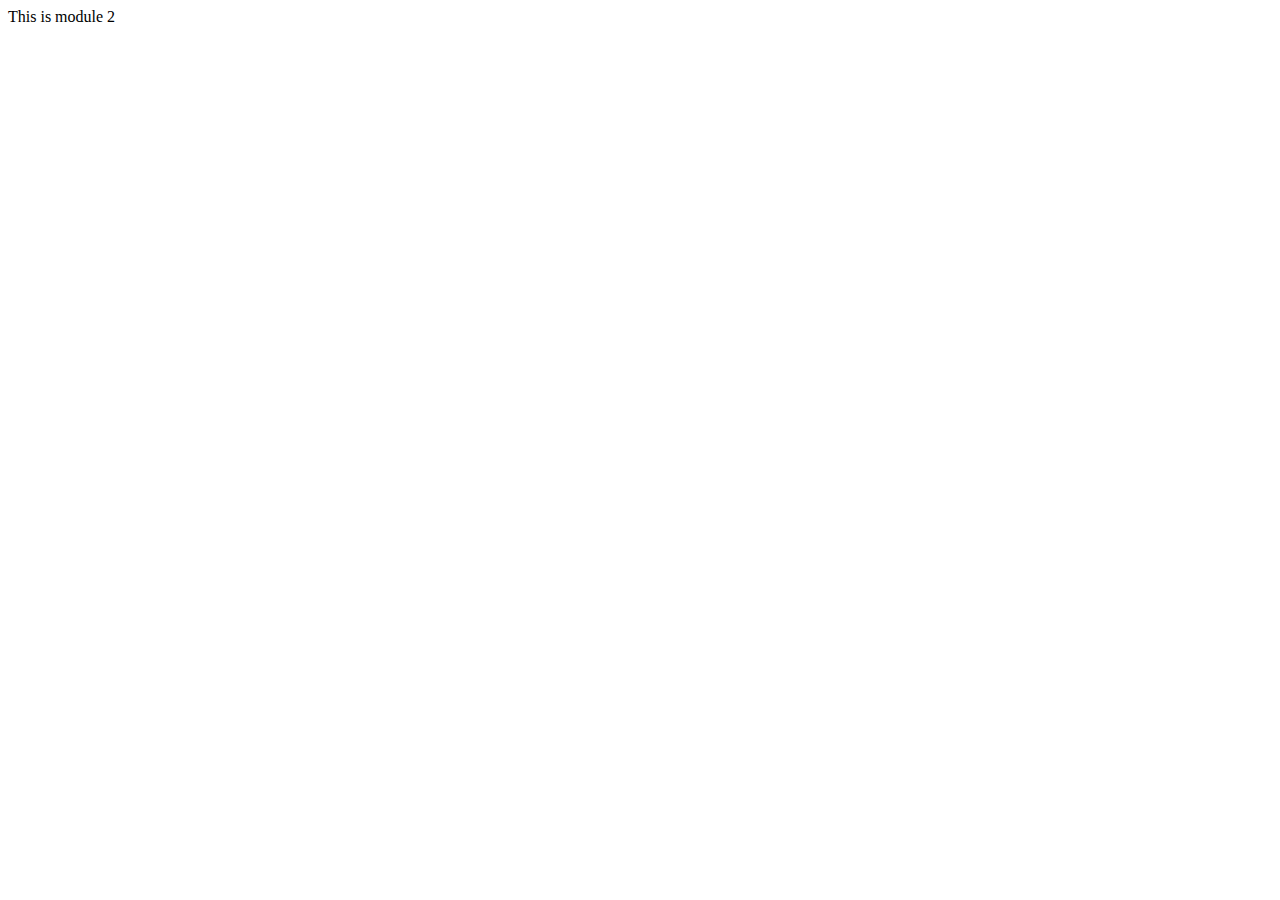
==== module-2-solution/index.html @ 8b6f479e "add readme title" ====
<!DOCTYPE html>
<html lang="en">
  <head>
    <meta charset="UTF-8" />
    <meta http-equiv="X-UA-Compatible" content="IE=edge" />
    <meta name="viewport" content="width=device-width, initial-scale=1.0" />
    <title>Module 2</title>
  </head>
  <body>
    This is module 2
  </body>
</html>
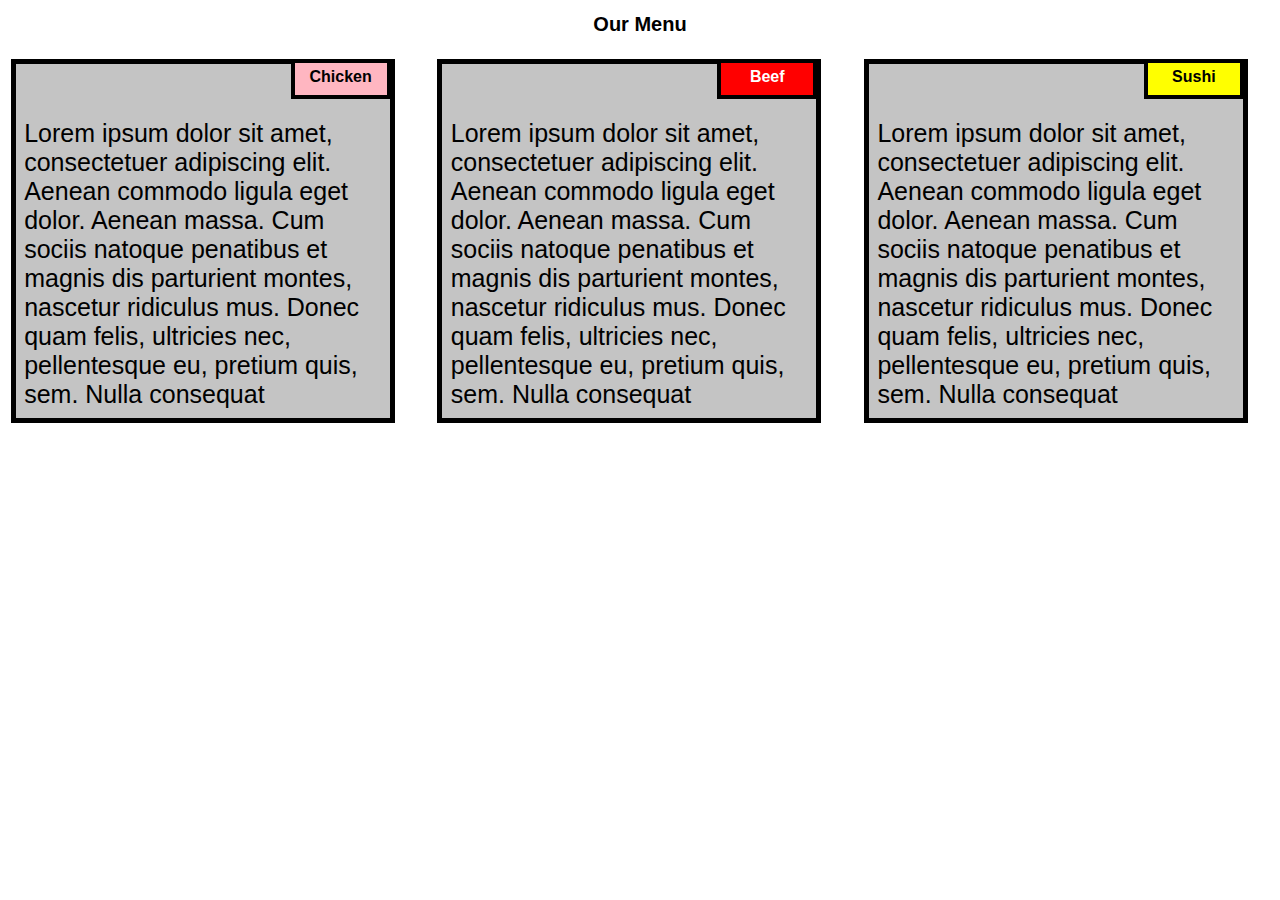
==== commit 196b09b8: "add module 2 solution" ====
--- a/module-2-solution/index.html
+++ b/module-2-solution/index.html
@@ -1,12 +1,50 @@
 <!DOCTYPE html>
-<html lang="en">
+<html>
   <head>
-    <meta charset="UTF-8" />
-    <meta http-equiv="X-UA-Compatible" content="IE=edge" />
-    <meta name="viewport" content="width=device-width, initial-scale=1.0" />
-    <title>Module 2</title>
+    <title>Responsive Layout</title>
+    <meta name="viewport" content="width=device-width, initial-scale=1" />
+    <link rel="stylesheet" type="text/css" href="./css/styles.css" />
   </head>
   <body>
-    This is module 2
+    <h1>Our Menu</h1>
+
+    <div class="col-lg-4 col-md-6 col-sm-12">
+      <div class="box">
+        <p class="box-title name1">Chicken</p>
+        <p class="content">
+          Lorem ipsum dolor sit amet, consectetuer adipiscing elit. Aenean
+          commodo ligula eget dolor. Aenean massa. Cum sociis natoque penatibus
+          et magnis dis parturient montes, nascetur ridiculus mus. Donec quam
+          felis, ultricies nec, pellentesque eu, pretium quis, sem. Nulla
+          consequat
+        </p>
+      </div>
+    </div>
+
+    <div class="col-lg-4 col-md-6 col-sm-12">
+      <div class="box">
+        <p class="box-title name2">Beef</p>
+        <p class="content">
+          Lorem ipsum dolor sit amet, consectetuer adipiscing elit. Aenean
+          commodo ligula eget dolor. Aenean massa. Cum sociis natoque penatibus
+          et magnis dis parturient montes, nascetur ridiculus mus. Donec quam
+          felis, ultricies nec, pellentesque eu, pretium quis, sem. Nulla
+          consequat
+        </p>
+      </div>
+    </div>
+
+    <div class="col-lg-4 col-md-12 col-sm-12">
+      <div class="box">
+        <p class="box-title name3">Sushi</p>
+        <p class="content">
+          Lorem ipsum dolor sit amet, consectetuer adipiscing elit. Aenean
+          commodo ligula eget dolor. Aenean massa. Cum sociis natoque penatibus
+          et magnis dis parturient montes, nascetur ridiculus mus. Donec quam
+          felis, ultricies nec, pellentesque eu, pretium quis, sem. Nulla
+          consequat
+        </p>
+      </div>
+    </div>
   </body>
 </html>
--- a/module-2-solution/css/styles.css
+++ b/module-2-solution/css/styles.css
@@ -0,0 +1,101 @@
+* {
+  box-sizing: border-box;
+}
+
+body {
+  margin: 0;
+  padding: 0;
+  font-family: "Comic Sans MS", cursive, sans-serif;
+}
+
+.row {
+  margin-top: 5%;
+  margin-bottom: 5%;
+}
+
+h1 {
+  margin-bottom: 12px;
+  text-align: center;
+  color: black;
+  font-size: 20px;
+}
+
+.box {
+  width: 100%;
+  overflow: none;
+}
+
+.box-title {
+  overflow: none;
+  text-align: center;
+  border: 4px solid black;
+  width: 100px;
+  height: 40px;
+  padding: 5px;
+  float: right;
+  margin-right: 36px;
+  margin-top: 0px;
+  font-weight: bold;
+  position: relative;
+}
+
+.content {
+  border: 5px solid black;
+  width: 90%;
+  height: auto;
+  margin: 2.5%;
+  color: black;
+  font-size: 25px;
+  padding: 2%;
+  padding-top: 55px;
+  background-color: rgba(58, 58, 58, 0.3);
+}
+
+.name1 {
+  background-color: #ffb6c1;
+}
+
+.name2 {
+  color: white;
+  background-color: #ff0000;
+}
+.name3 {
+  background-color: #ffff00;
+}
+
+/* desktop */
+@media (min-width: 992px) {
+  .col-lg-4 {
+    float: left;
+    width: 33.33%;
+  }
+}
+/* tablet */
+@media (min-width: 768px) and (max-width: 991px) {
+  .col-md-6,
+  .col-md-12 {
+    float: left;
+  }
+  .col-md-6 {
+    width: 50%;
+  }
+  .col-md-12 {
+    margin-left: -10px;
+    width: 100%;
+  }
+  .name3 {
+    margin-right: 65px;
+    width: 100px;
+  }
+}
+
+/* mobile */
+@media (max-width: 767px) {
+  .col-sm-12 {
+    float: left;
+    width: 100%;
+  }
+  .box-title {
+    margin-right: 30px;
+  }
+}
